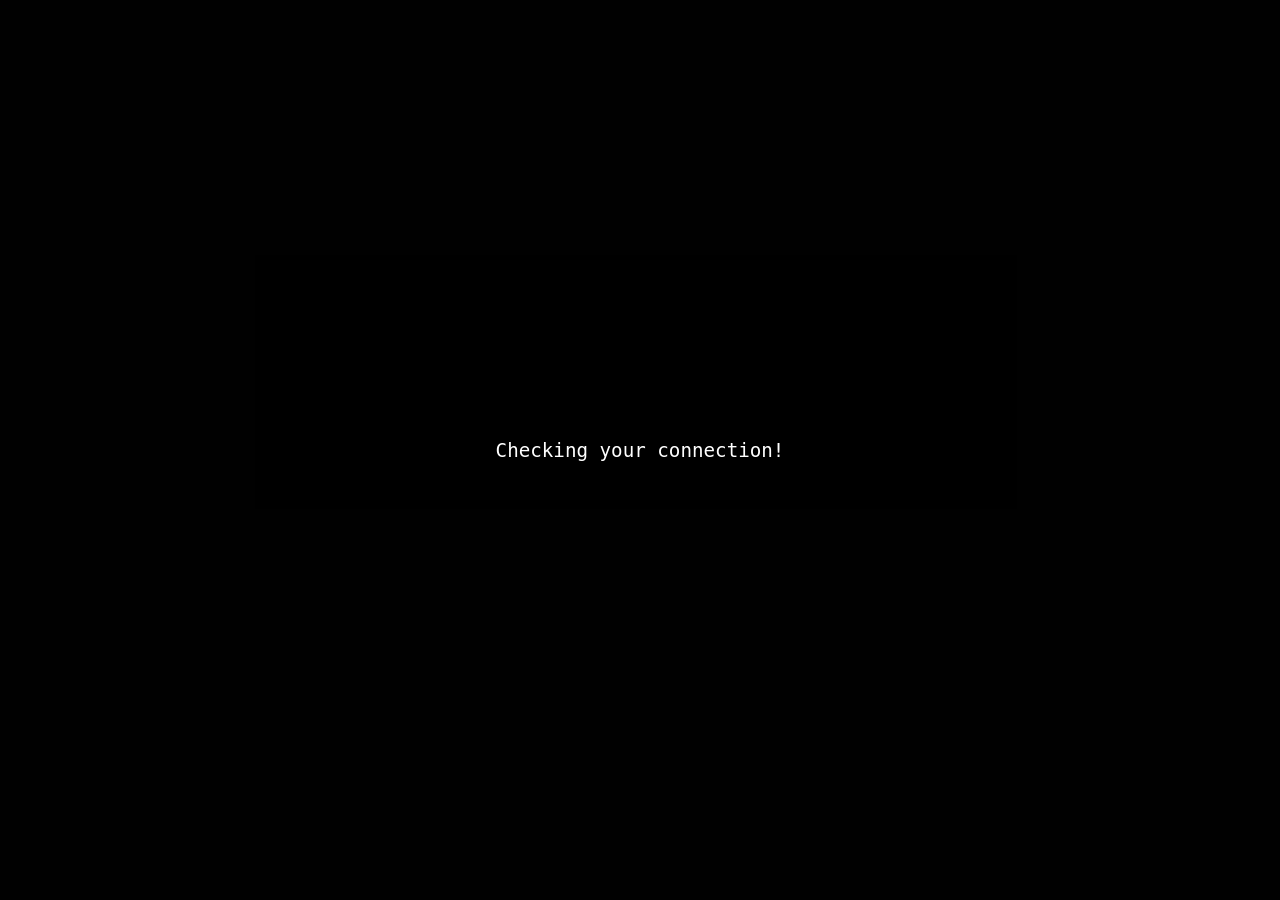
==== index.html @ 6623f5e1 "." ====
<!DOCTYPE html>
<html lang="en">
  <head>
    <meta charset="UTF-8" />
    <meta name="viewport" content="width=device-width, initial-scale=1.0" />
    <meta property="og:title" content="@4kpx" />
    <meta property="og:description" content="shiku's bio" />
    <meta
      property="og:image"
      id="embed-icon"
      content="https://shiku.wtf/assets/img/black.png"
    />
    <meta name="theme-color" content="#808080" />
    <title>_</title>
    <link rel="stylesheet" href="assets/css/style.css" />
    <link
      rel="shortcut icon"
      id="short-icon"
      href="assets/img/black.png"
      type="image/x-icon"
    />
    <script
      src="https://kit.fontawesome.com/b756c00e57.js"
      crossorigin="anonymous"
    ></script>
    <script src="https://cdnjs.cloudflare.com/ajax/libs/color-thief/2.3.0/color-thief.umd.js"></script>
    <script src="https://www.gstatic.com/firebasejs/8.10.0/firebase-app.js"></script>
    <script src="https://www.gstatic.com/firebasejs/8.10.0/firebase-database.js"></script>
    <title></title>
  </head>

  <body>
    <div id="entry-overlay" class="entry-overlay">
      <div class="overlay-content">
        <p id="check-p">Checking your connection!</p>
      </div>
    </div>

    <main>
      <div id="view-counter" class="view-counter">
        <span><i class="fa-regular fa-eye"></i> </span>
        <span id="page_views">0</span>
      </div>

      <img id="dc-pfp" crossorigin="anonymous" src="assets/img/black.png" />
      <span id="who">warn</span>
      <span id="footer"></span>

      <div class="music-player">
        <input
          type="range"
          id="seek-bar"
          value="0"
          min="0"
          max="100"
          step="1"
        />
        <div class="controls">
          <div class="volume-control">
            <button id="volume-button">
              <i class="icon fa-solid fa-volume-up"></i>
            </button>
            <input
              type="range"
              id="volume-slider"
              min="0"
              max="1"
              step="0.01"
              style="display: none"
            />
          </div>
          <button id="prev"><i class="icon fa-solid fa-backward"></i></button>
          <button id="play-pause"><i class="icon fa-solid fa-play"></i></button>
          <button id="next"><i class="icon fa-solid fa-forward"></i></button>
          <button id="lyrics-button">
            <i class="icon fa-solid fa-music"></i>
          </button>
        </div>
      </div>

      <div class="flexbox">
        <a href="https://t.me/wxrned" target="_blank">
          <button><i class="icon fa-brands fa-telegram"></i>@wxrned</button>
        </a>
        <a href="https://www.tiktok.com/@wxrn404" target="_blank">
          <button><i class="icon fa-brands fa-tiktok"></i>@wxrn404</button>
        </a>
        <a href="discord" target="_blank">
          <button><i class="icon fa-brands fa-discord"></i>/ahh</button>
        </a>
      </div>
    </main>

    <div id="overlay"></div>

    <div id="lyrics-popup">
      <h2>〤 lyrics 〤</h2>
      <div id="lyricsDisplay"><div class="loading"></div></div>
      <button id="lyrics-close">close</button>
    </div>

    <div id="popup">
      <h2>〤 ♡ 〤</h2>
      <ul>
        <li>
          <img src="" id="silent" alt="984960212718977054" /><span
            class="friend-name"
            >silent</span
          >
        </li>
        <li>
          <img src="" id="warn" alt="1158429903629336646" /><span
            class="friend-name"
            >warn</span
          >
        </li>
        <li>
          <img src="" id="solar" alt="1250233985133707267" /><span
            class="friend-name"
            >solar</span
          >
        </li>
        <li>
          <img src="" id="xeow" alt="1312494668541591653" /><span
            class="friend-name"
            >xeow</span
          >
        </li>
        <li>
          <img src="" id="heaven" alt="1064184917086449765" /><span
            class="friend-name"
            >heaven</span
          >
        </li>
        <li>
          <img src="" id="kuri" alt="1334886246987730997" /><span
            class="friend-name"
            >kuri</span
          >
        </li>
      </ul>
      <button onclick="closePopup()">close</button>
    </div>

    <audio id="audio"></audio>

    <!-- Scripts -->
    <script src="assets/js/inspect.js"></script>
    <script src="assets/js/title.js"></script>
    <script src="assets/js/viewCount.js"></script>
    <script src="assets/js/popup.js"></script>
    <script src="assets/js/loadAssets.js"></script>
    <script src="assets/js/player.js"></script>
  </body>
</html>
---- assets/css/style.css ----
@import url(fonts/icons.css);

@import url(variables.css);

@-webkit-keyframes fadeIn {
  0% {
    opacity: 0;
  }

  to {
    opacity: 1;
  }
}

@keyframes fadeIn {
  0% {
    opacity: 0;
  }

  to {
    opacity: 1;
  }
}

* {
  margin: 0;
}

html {
  scroll-behavior: smooth;
}

body {
  /*   cursor: url('https://img.icons8.com/?size=16&id=71212&format=png'), auto; */
  background-color: var(--bg-color);
  background-size: cover;
  background-position: center center;
  background-repeat: no-repeat;
  background-attachment: fixed;
  background-image: linear-gradient(rgba(0, 0, 0, 0.6), rgba(0, 0, 0, 0.6));
  -webkit-animation-name: fadeIn;
  animation-name: fadeIn;
  animation-duration: 1s;
  font-family: monospace;
  min-height: 100vh;
  min-height: 100dvh;
  user-select: none;
  -webkit-user-select: none;
  -moz-user-select: none;
  -ms-user-select: none;
  -o-user-select: none;
}

.no-click * {
  pointer-events: none;
}

.no-click-except-target {
  pointer-events: auto;
}

main {
  opacity: 0;
  visibility: hidden;
  transition: opacity 1s ease-in-out;
}

main.fade-in {
  opacity: 1;
  visibility: visible;
  display: flex;
  justify-content: center;
  align-items: center;
  flex-direction: column;
  min-height: 100svh;
  padding: 0 1em;
  transition: opacity 1s ease-in-out, visibility 0s linear 0s;
}

img {
  object-fit: cover;
  border-radius: 50%;
  margin-bottom: 20px;
  border: var(--img-border);
  max-width: 150px;
}

#who {
  color: var(--text-color);
  font-size: clamp(25px, 8vw, 30px);
  margin-bottom: 10px;
}

#footer {
  color: var(--text-color-light);
  font-size: clamp(12px, 8vw, 20px);
  margin-bottom: 10px;
  text-align: center;
  padding: 10px;
  position: relative;
  display: inline-block;
  opacity: 0;
  transition: opacity 0.5s ease-in-out;
  will-change: opacity;
}

.slide-in-right {
  animation: slideInRight 0.5s forwards;
}

.slide-in-left {
  animation: slideInLeft 0.5s forwards;
}

button {
  background-color: var(--btn-bg);
  border: var(--btn-border);
  border-radius: 5px;
  padding: 15px;
  font-size: clamp(18px, 2vw, 20px);
  color: var(--btn-color);
  cursor: /*url('https://img.icons8.com/?size=16&id=83171&format=png'),*/
    pointer;
  font-family: monospace;
  margin: 5px;
  transition: all 0.2s ease-in-out;
  display: inline;
}

a {
  text-decoration: none;
  color: var(--ahref-color);
  font-family: monospace;
}

.flexbox {
  display: flex;
  flex-direction: row;
}

.flexbox .icon {
  padding: 5px;
  font-style: normal;
  border: 2px dashed;
  color: var(--icon-color);
  cursor: /*url('https://img.icons8.com/?size=16&id=83171&format=png'),*/
    pointer;
  transition: all 0.2s ease-in-out;
  border-radius: 50%;
  background-color: var(--icon-bg);
  margin-right: 10px;
}

button:hover {
  background-color: var(--btn-hover-bg);
  border-radius: 5px;
  padding: 20px;
  font-size: clamp(20px, 2vw, 25px);
}

.music-player {
  display: flex;
  flex-direction: column;
  align-items: center;
  justify-content: center;
  margin-top: 5px;
}

.music-player button {
  background-color: var(--btn-bg);
  border: none;
  color: var(--btn-color);
  padding: 10px 15px;
  margin: 10px 2px;
  border-radius: 5px;
  cursor: /*url('https://img.icons8.com/?size=16&id=83171&format=png'),*/
    pointer;
  font-size: 16px;
}

.music-player input {
  cursor: /*url('https://img.icons8.com/?size=16&id=83171&format=png'),*/
    pointer;
}

.music-player button:focus {
  outline: none;
}

.music-player i {
  font-size: 18px;
}

#dc-pfp {
  cursor: /*url('https://img.icons8.com/?size=16&id=83171&format=png'),*/
    pointer;
}

#dc-pfp,
button:hover,
a:hover,
.icon:hover,
.music-player button:hover {
  border-radius: 8px;
  box-shadow: 0 0 15px var(--accent-color);
}

.platforms-popup {
  position: relative;
}

#pf-links {
  display: none;
  position: absolute;
  bottom: 120%;
  left: 0;
  padding: 10px;
  background-color: var(--text-color-light);
  border-radius: 8px;
  box-shadow: 0px 4px 8px rgba(0, 0, 0, 0.2);
  transition: transform 0.3s ease-in-out, opacity 0.3s ease-in-out,
    visibility 0s linear 0.3s;
  transform: translateY(-20px);
  opacity: 0;
  visibility: hidden;
  display: flex;
  justify-content: center;
  align-items: center;
  flex-wrap: wrap;
}

.platforms-popup:hover #pf-links {
  display: flex;
  transform: translateY(0);
  opacity: 1;
  visibility: visible;
}

#pf-links a {
  display: flex;
  justify-content: center;
  align-items: center;
  margin: 5px 10px;
  color: var(--text-color);
  text-decoration: none;
  font-size: 22px;
  cursor: /*url('https://img.icons8.com/?size=16&id=83171&format=png'),*/
    pointer;
  transition: color 0.3s ease-in-out;
}

#pf-links a i {
  margin-right: 5px;
  vertical-align: middle;
}

#pf-links a:hover {
  color: var(--accent-color);
}

#seek-bar {
  width: 200px;
  margin-top: 0px;
  margin-bottom: 15px;
  appearance: none;
  background: #333;
  height: 4px;
  border-radius: 5px;
  outline: none;
}

#seek-bar::-webkit-slider-thumb {
  appearance: none;
  width: 12px;
  height: 12px;
  background: var(--text-color-light);
  border-radius: 50%;
  cursor: /*url('https://img.icons8.com/?size=16&id=83171&format=png'),*/
    pointer;
  transition: background 0.3s ease-in-out;
}

#seek-bar::-webkit-slider-thumb:hover {
  background: var(--accent-color);
}

#seek-bar::-moz-range-thumb {
  width: 12px;
  height: 12px;
  background: var(--text-color-light);
  border-radius: 50%;
  cursor: /*url('https://img.icons8.com/?size=16&id=83171&format=png'),*/
    pointer;
  transition: background 0.3s ease-in-out;
}

#seek-bar::-moz-range-thumb:hover {
  background: var(--accent-color);
}

#popup {
  display: none;
  position: fixed;
  top: 50%;
  left: 50%;
  transform: translate(-50%, -50%);
  background-color: var(--bg-color);
  padding: 20px;
  box-shadow: 0 4px 8px rgba(0, 0, 0, 0.2);
  border-radius: 10px;
  z-index: 999;
  width: 300px;
  height: 300px;
  opacity: 0;
  transition: opacity 0.3s ease-in-out, transform 0.3s ease-in-out;
}

#popup.show {
  display: block;
  opacity: 1;
}

#popup h2 {
  margin-top: 0;
  color: var(--text-color);
  font-size: 20px;
  font-family: monospace;
  text-align: center;
}

#popup ul {
  display: grid;
  grid-template-columns: repeat(3, 1fr);
  grid-gap: 10px;
  list-style: none;
  padding: 0;
  margin: 20px 0 0 0;
}

#popup ul li {
  display: flex;
  justify-content: center;
  align-items: center;
  height: 80px;
  background-color: var(--btn-bg);
  color: var(--text-color);
  font-family: monospace;
  font-size: 18px;
  border-radius: 8px;
  text-align: center;
  transition: background-color 0.3s ease;
  overflow: hidden;
  position: relative;
}

#popup ul li img {
  position: absolute;
  top: 0;
  left: 0;
  width: 100%;
  height: 100%;
  object-fit: cover;
  border-radius: 8px;
  filter: opacity(60%);
  z-index: 0;
}

#popup ul li .friend-name {
  position: relative;
  z-index: 1;
  color: white;
  font-weight: bold;
  text-shadow: 0px 2px 10px rgba(0, 0, 0, 0.5);
}

#popup ul li:hover {
  background-color: var(--btn-hover-bg);
}

#popup button {
  background-color: var(--btn-bg);
  border: var(--btn-border);
  padding: 10px;
  color: var(--btn-color);
  font-size: 18px;
  cursor: /*url('https://img.icons8.com/?size=16&id=83171&format=png'),*/
    pointer;
  border-radius: 5px;
  transition: all 0.2s ease-in-out;
  margin-top: 20px;
  width: 100%;
  text-align: center;
  font-family: monospace;
}

#popup button:hover {
  background-color: var(--btn-hover-bg);
  padding: 12px;
}

#lyrics-popup {
  display: none;
  position: absolute;
  top: 50%;
  left: 50%;
  transform: translate(-50%, -50%);
  background-color: var(--bg-color);
  padding: 15px;
  box-shadow: 0 4px 8px rgba(0, 0, 0, 0.2);
  border-radius: 10px;
  width: 300px;
  height: 300px;
  opacity: 0;
  transition: opacity 0.3s ease-in-out, transform 0.3s ease-in-out;
  overflow: hidden;
}

#lyricsDisplay {
  display: flex;
  text-align: center;
  background-color: rgba(0, 0, 0, 0.8);
  padding: 15px;
  border-radius: 8px;
  align-items: center;
  justify-content: center;
  background-color: rgba(0, 0, 0, 0.9);
  height: 185px;
  box-sizing: border-box;
  overflow: hidden;
  overflow-y: auto;
}

#lyrics-popup.show {
  display: block;
  pointer-events: auto;
  z-index: 1000;
  opacity: 1;
}

.loading {
  display: flex;
  color: white;
  align-items: center;
  justify-content: center;
  height: 100%;
  color: var(--accent-color);
}

.error-display {
  display: flex;
  color: white;
  align-items: center;
  justify-content: center;
  height: 100%;
  color: var(--accent-color);
}

.loading::after {
  content: '';
  display: inline-block;
  width: 1em;
  height: 1em;
  border-radius: 50%;
  border: 2px solid rgba(255, 255, 255, 0.6);
  border-top-color: var(--accent-color);
  animation: spin 0.6s linear infinite;
}

@keyframes spin {
  0% { transform: rotate(0deg); }
  100% { transform: rotate(360deg); }
}

#lyrics-popup h2 {
  margin-top: 0;
  color: var(--text-color-light);
  font-size: 20px;
  font-family: monospace;
  text-align: center;
}

#lyrics-popup button {
  background-color: var(--btn-bg);
  border: var(--btn-border);
  padding: 10px;
  color: var(--btn-color);
  font-size: 18px;
  cursor: /*url('https://img.icons8.com/?size=16&id=83171&format=png'),*/
    pointer;
  border-radius: 5px;
  transition: all 0.2s ease-in-out;
  margin-top: 20px;
  width: 100%;
  text-align: center;
  font-family: monospace;
}

#lyrics-popup button:hover {
  background-color: var(--btn-hover-bg);
  padding: 12px;
}

.lyrics-wrapper {
  display: flex;
  flex-direction: column;
  align-items: center;
  justify-content: center;
  position: fixed;
  transition: transform 0.5s ease-in-out;
}

.lyric-line {
  color: #555;
  font-size: 18px;
  padding: 10px;
  transition: color 0.3s, opacity 0.5s ease-in-out;
  opacity: 1;
  max-width: 100%;
  word-wrap: break-word;
}

.lyric-line.title {
  color: var(--accent-color);
  font-size: 24px;
  font-weight: bold;
  text-align: center;
  padding: 20px;
}

.highlight {
  font-size: 18px;
  color: var(--text-color-light);
  font-weight: bold;
  opacity: 1;
}

.previous, .next {
  font-size: 14px;
  opacity: 0.5;
  color: #888;
}

@keyframes slideIn {
  from {
      transform: translateY(30px);
      opacity: 0;
  }
  to {
      transform: translateY(0);
      opacity: 1;
  }
}

#overlay {
  display: none;

  position: fixed;

  top: 0;

  left: 0;

  width: 100%;

  height: 100%;

  background: rgba(0, 0, 0, 0.7);

  z-index: 999;
}

#overlay.show {
  display: block;
}

.overlay-content {
  text-align: center;
}

#entry-overlay {
  display: flex;

  position: fixed;

  top: 0;

  left: 0;

  width: 100%;

  height: 100%;

  background: rgba(0, 0, 0, 0.8);

  justify-content: center;

  align-items: center;

  z-index: 9999;
}

#entry-overlay p {
  font-size: 1.2rem;
}

.overlay-content {
  color: white;

  text-align: center;
}

.controls {
  display: flex;

  align-items: center;

  gap: 10px;

  position: relative;
}

.volume-control {
  display: flex;

  align-items: center;

  position: relative;
}

#volume-slider {
  -webkit-appearance: none;

  appearance: none;

  position: absolute;

  left: 0;

  bottom: 100%;

  width: 120px;

  background: var(--btn-border-color);

  border-radius: 5px;

  transition: transform 0.3s ease-in-out, opacity 0.3s ease-in-out;

  transform: translateY(20px);

  opacity: 0;

  visibility: hidden;
}

#volume-slider.show {
  transform: translateY(0);

  opacity: 1;

  visibility: visible;
}

#volume-slider::-webkit-slider-thumb {
  -webkit-appearance: none;

  appearance: none;

  width: 20px;

  height: 20px;

  background: var(--accent-color);

  border-radius: 50%;

  cursor: /*url('https://img.icons8.com/?size=16&id=83171&format=png'),*/
    pointer;
}

#volume-slider::-moz-range-thumb {
  width: 20px;

  height: 20px;

  background: var(--accent-color);

  border-radius: 50%;

  cursor: /*url('https://img.icons8.com/?size=16&id=83171&format=png'),*/
    pointer;
}

#volume-slider::-moz-range-track {
  background: var(--btn-border-color);

  height: 8px;
}

#volume-slider:hover {
  background: rgba(255, 255, 255, 0.2);
}

.controls button {
  position: relative;

  z-index: 2;

  background-color: var(--btn-bg);

  border: var(--btn-border);

  padding: 10px 15px;

  color: var(--btn-color);

  border-radius: 8px;

  font-size: 18px;

  cursor: /*url('https://img.icons8.com/?size=16&id=83171&format=png'),*/
    pointer;

  transition: transform 0.3s ease-in-out, background-color 0.3s ease-in-out,
    box-shadow 0.3s ease-in-out;

  display: flex;

  align-items: center;
}

.controls button:hover {
  background-color: var(--btn-hover-bg);

  box-shadow: 0 0 15px var(--accent-color);
}

.view-counter {
  position: fixed;

  top: 10px;

  left: 10px;

  background-color: var(--btn-bg);

  border: var(--btn-border);

  color: var(--text-color-light);

  font-family: monospace;

  padding: 10px 20px;

  border-radius: 5px;

  font-size: clamp(16px, 2vw, 18px);

  text-align: center;

  z-index: 100;

  transition: all 0.2s ease-in-out;

  cursor: default;

  display: inline-block;
}

.view-counter span {
  font-weight: bold;
}

.view-counter:hover {
  background-color: var(--btn-hover-bg);

  padding: 12px 22px;
}

::selection {
  background-color: var(--selection);
}

::-webkit-scrollbar {
  -webkit-appearance: none;

  width: 4px;

  height: 4px;
}

::-webkit-scrollbar-button {
  display: none;
}

::-webkit-scrollbar-thumb {
  background-color: var(--scroll-bar);
}

@keyframes slideInRight {
  0% {
    transform: translateX(100%);

    opacity: 0;
  }

  100% {
    transform: translateX(0);

    opacity: 1;
  }
}

@keyframes slideInLeft {
  0% {
    transform: translateX(-100%);

    opacity: 0;
  }

  100% {
    transform: translateX(0);

    opacity: 1;
  }
}

@media (max-width: 870px) {
  body {
    background-size: cover;

    background-attachment: scroll;
  }

  button#lyrics-button {
    display: none;
  }

  button#volume-button {
    display: none;
  }

  .flexbox {
    flex-direction: column;
  }

  .flexbox button {
    width: 100%;
  }

  .music-player {
    gap: 5px;
  }

  .music-player button {
    padding: 8px 12px;
  }

  .music-player i {
    font-size: 18px;
  }
}
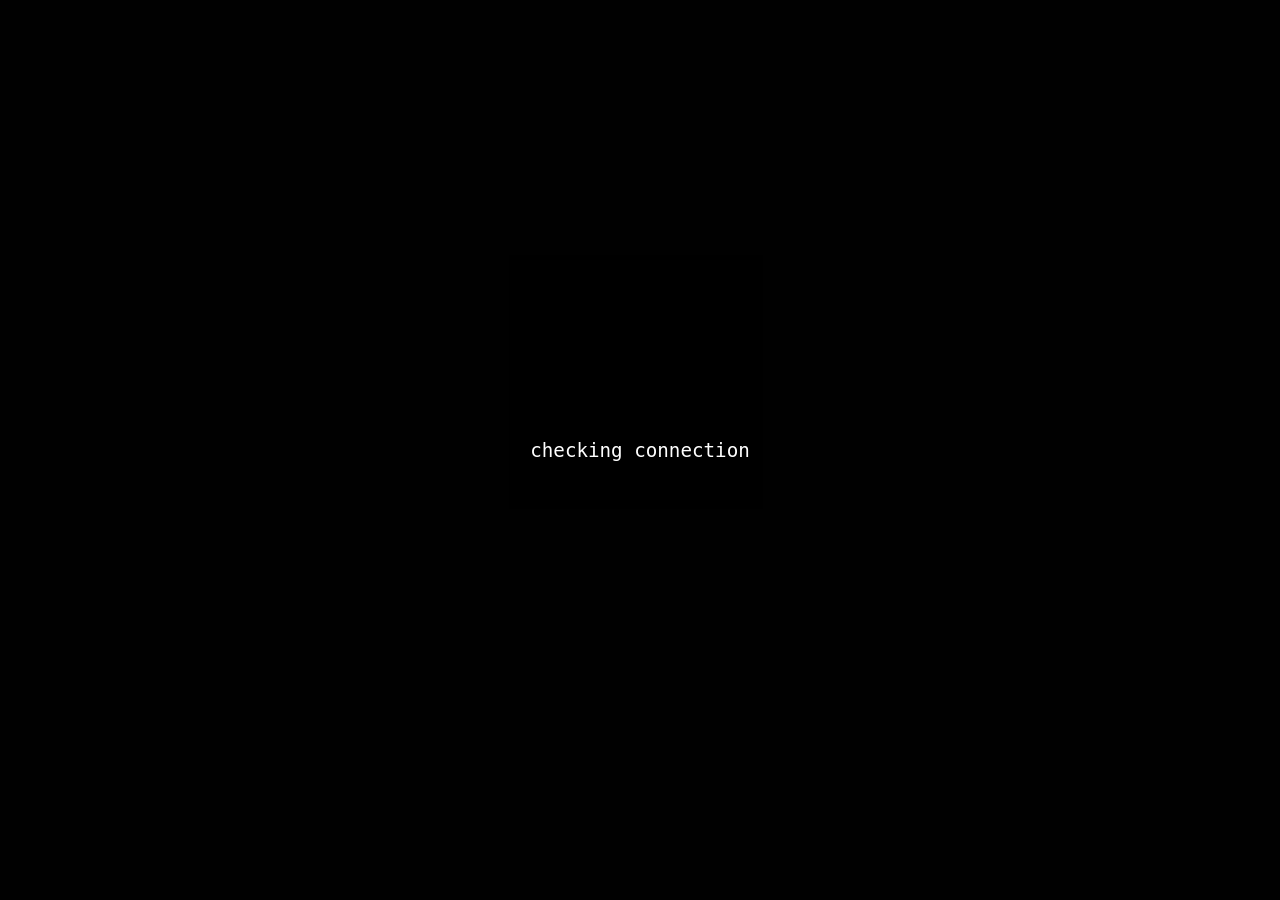
==== commit e505764d: "." ====
--- a/index.html
+++ b/index.html
@@ -3,22 +3,6 @@
   <head>
     <meta charset="UTF-8" />
     <meta name="viewport" content="width=device-width, initial-scale=1.0" />
-    <meta property="og:title" content="@4kpx" />
-    <meta property="og:description" content="shiku's bio" />
-    <meta
-      property="og:image"
-      id="embed-icon"
-      content="https://shiku.wtf/assets/img/black.png"
-    />
-    <meta name="theme-color" content="#808080" />
-    <title>_</title>
-    <link rel="stylesheet" href="assets/css/style.css" />
-    <link
-      rel="shortcut icon"
-      id="short-icon"
-      href="assets/img/black.png"
-      type="image/x-icon"
-    />
     <script
       src="https://kit.fontawesome.com/b756c00e57.js"
       crossorigin="anonymous"
@@ -26,13 +10,34 @@
     <script src="https://cdnjs.cloudflare.com/ajax/libs/color-thief/2.3.0/color-thief.umd.js"></script>
     <script src="https://www.gstatic.com/firebasejs/8.10.0/firebase-app.js"></script>
     <script src="https://www.gstatic.com/firebasejs/8.10.0/firebase-database.js"></script>
-    <title></title>
+    <meta property="og:title" content="@oans" />
+    <meta property="og:description" content="Shiku's bio site" />
+    <meta
+      property="og:image"
+      id="embed-icon"
+      content="https://godosint.github.io/assets/img/pfp.png"
+    />
+    <meta name="theme-color" content="#8fbc8f" />
+
+    <link rel="stylesheet" href="assets/css/style.css" />
+    <link
+      rel="shortcut icon"
+      id="short-icon"
+      href="assets/img/pfp.png"
+      type="image/x-icon"
+    />
+
+    <script
+      src="https://kit.fontawesome.com/b756c00e57.js"
+      crossorigin="anonymous"
+    ></script>
+
+    <title>​</title>
   </head>
-
   <body>
     <div id="entry-overlay" class="entry-overlay">
       <div class="overlay-content">
-        <p id="check-p">Checking your connection!</p>
+        <p id="check-p">checking connection</p>
       </div>
     </div>
 
@@ -42,10 +47,10 @@
         <span id="page_views">0</span>
       </div>
 
-      <img id="dc-pfp" crossorigin="anonymous" src="assets/img/black.png" />
-      <span id="who">warn</span>
+      <img id="dc-pfp" src="assets/img/pfp.png" />
+      <span id="who">shiku / salty</span>
       <span id="footer"></span>
-
+      <!-- Music Player -->
       <div class="music-player">
         <input
           type="range"
@@ -77,17 +82,17 @@
           </button>
         </div>
       </div>
-
+      <!-- Social Links -->
       <div class="flexbox">
-        <a href="https://t.me/wxrned" target="_blank">
-          <button><i class="icon fa-brands fa-telegram"></i>@wxrned</button>
-        </a>
-        <a href="https://www.tiktok.com/@wxrn404" target="_blank">
-          <button><i class="icon fa-brands fa-tiktok"></i>@wxrn404</button>
-        </a>
-        <a href="discord" target="_blank">
-          <button><i class="icon fa-brands fa-discord"></i>/ahh</button>
-        </a>
+        <a href="https://www.tiktok.com/@mdunculous" target="_blank"
+          ><button><i class="icon fa-solid fa-gamepad"></i>@6mmortal</button></a
+        >
+        <a href="discord" target="_blank"
+          ><button><i class="icon fa-brands fa-discord"></i>/ahh</button></a
+        >
+        <a href="https://www.tiktok.com/@shiku515" target="_blank"
+          ><button><i class="icon fa-brands fa-tiktok"></i>@shiku515</button></a
+        >
       </div>
     </main>
 
@@ -100,7 +105,7 @@
     </div>
 
     <div id="popup">
-      <h2>〤 ♡ 〤</h2>
+      <h2>ʚ ♡ ɞ</h2>
       <ul>
         <li>
           <img src="" id="silent" alt="984960212718977054" /><span
@@ -109,7 +114,7 @@
           >
         </li>
         <li>
-          <img src="" id="warn" alt="1158429903629336646" /><span
+          <img src="" id="warn" alt="1128162075336769567" /><span
             class="friend-name"
             >warn</span
           >
@@ -142,10 +147,9 @@
       <button onclick="closePopup()">close</button>
     </div>
 
-    <audio id="audio"></audio>
+    <audio id="audio" src=""></audio>
 
-    <!-- Scripts -->
-    <script src="assets/js/inspect.js"></script>
+    <!-- <script src="assets/js/inspect.js"></script> -->
     <script src="assets/js/title.js"></script>
     <script src="assets/js/viewCount.js"></script>
     <script src="assets/js/popup.js"></script>
--- a/assets/css/style.css
+++ b/assets/css/style.css
@@ -33,6 +33,7 @@
 body {
   /*   cursor: url('https://img.icons8.com/?size=16&id=71212&format=png'), auto; */
   background-color: var(--bg-color);
+  background-image: url("../img//bg.gif");
   background-size: cover;
   background-position: center center;
   background-repeat: no-repeat;
@@ -119,7 +120,8 @@
   padding: 15px;
   font-size: clamp(18px, 2vw, 20px);
   color: var(--btn-color);
-  cursor: /*url('https://img.icons8.com/?size=16&id=83171&format=png'),*/
+  cursor:
+    /*url('https://img.icons8.com/?size=16&id=83171&format=png'),*/
     pointer;
   font-family: monospace;
   margin: 5px;
@@ -143,7 +145,8 @@
   font-style: normal;
   border: 2px dashed;
   color: var(--icon-color);
-  cursor: /*url('https://img.icons8.com/?size=16&id=83171&format=png'),*/
+  cursor:
+    /*url('https://img.icons8.com/?size=16&id=83171&format=png'),*/
     pointer;
   transition: all 0.2s ease-in-out;
   border-radius: 50%;
@@ -173,13 +176,15 @@
   padding: 10px 15px;
   margin: 10px 2px;
   border-radius: 5px;
-  cursor: /*url('https://img.icons8.com/?size=16&id=83171&format=png'),*/
+  cursor:
+    /*url('https://img.icons8.com/?size=16&id=83171&format=png'),*/
     pointer;
   font-size: 16px;
 }
 
 .music-player input {
-  cursor: /*url('https://img.icons8.com/?size=16&id=83171&format=png'),*/
+  cursor:
+    /*url('https://img.icons8.com/?size=16&id=83171&format=png'),*/
     pointer;
 }
 
@@ -192,7 +197,8 @@
 }
 
 #dc-pfp {
-  cursor: /*url('https://img.icons8.com/?size=16&id=83171&format=png'),*/
+  cursor:
+    /*url('https://img.icons8.com/?size=16&id=83171&format=png'),*/
     pointer;
 }
 
@@ -244,7 +250,8 @@
   color: var(--text-color);
   text-decoration: none;
   font-size: 22px;
-  cursor: /*url('https://img.icons8.com/?size=16&id=83171&format=png'),*/
+  cursor:
+    /*url('https://img.icons8.com/?size=16&id=83171&format=png'),*/
     pointer;
   transition: color 0.3s ease-in-out;
 }
@@ -275,7 +282,8 @@
   height: 12px;
   background: var(--text-color-light);
   border-radius: 50%;
-  cursor: /*url('https://img.icons8.com/?size=16&id=83171&format=png'),*/
+  cursor:
+    /*url('https://img.icons8.com/?size=16&id=83171&format=png'),*/
     pointer;
   transition: background 0.3s ease-in-out;
 }
@@ -289,7 +297,8 @@
   height: 12px;
   background: var(--text-color-light);
   border-radius: 50%;
-  cursor: /*url('https://img.icons8.com/?size=16&id=83171&format=png'),*/
+  cursor:
+    /*url('https://img.icons8.com/?size=16&id=83171&format=png'),*/
     pointer;
   transition: background 0.3s ease-in-out;
 }
@@ -383,7 +392,8 @@
   padding: 10px;
   color: var(--btn-color);
   font-size: 18px;
-  cursor: /*url('https://img.icons8.com/?size=16&id=83171&format=png'),*/
+  cursor:
+    /*url('https://img.icons8.com/?size=16&id=83171&format=png'),*/
     pointer;
   border-radius: 5px;
   transition: all 0.2s ease-in-out;
@@ -467,8 +477,13 @@
 }
 
 @keyframes spin {
-  0% { transform: rotate(0deg); }
-  100% { transform: rotate(360deg); }
+  0% {
+    transform: rotate(0deg);
+  }
+
+  100% {
+    transform: rotate(360deg);
+  }
 }
 
 #lyrics-popup h2 {
@@ -485,7 +500,8 @@
   padding: 10px;
   color: var(--btn-color);
   font-size: 18px;
-  cursor: /*url('https://img.icons8.com/?size=16&id=83171&format=png'),*/
+  cursor:
+    /*url('https://img.icons8.com/?size=16&id=83171&format=png'),*/
     pointer;
   border-radius: 5px;
   transition: all 0.2s ease-in-out;
@@ -534,7 +550,8 @@
   opacity: 1;
 }
 
-.previous, .next {
+.previous,
+.next {
   font-size: 14px;
   opacity: 0.5;
   color: #888;
@@ -542,12 +559,13 @@
 
 @keyframes slideIn {
   from {
-      transform: translateY(30px);
-      opacity: 0;
-  }
+    transform: translateY(30px);
+    opacity: 0;
+  }
+
   to {
-      transform: translateY(0);
-      opacity: 1;
+    transform: translateY(0);
+    opacity: 1;
   }
 }
 
@@ -674,7 +692,8 @@
 
   border-radius: 50%;
 
-  cursor: /*url('https://img.icons8.com/?size=16&id=83171&format=png'),*/
+  cursor:
+    /*url('https://img.icons8.com/?size=16&id=83171&format=png'),*/
     pointer;
 }
 
@@ -687,7 +706,8 @@
 
   border-radius: 50%;
 
-  cursor: /*url('https://img.icons8.com/?size=16&id=83171&format=png'),*/
+  cursor:
+    /*url('https://img.icons8.com/?size=16&id=83171&format=png'),*/
     pointer;
 }
 
@@ -718,7 +738,8 @@
 
   font-size: 18px;
 
-  cursor: /*url('https://img.icons8.com/?size=16&id=83171&format=png'),*/
+  cursor:
+    /*url('https://img.icons8.com/?size=16&id=83171&format=png'),*/
     pointer;
 
   transition: transform 0.3s ease-in-out, background-color 0.3s ease-in-out,
@@ -859,4 +880,4 @@
   .music-player i {
     font-size: 18px;
   }
-}
+}
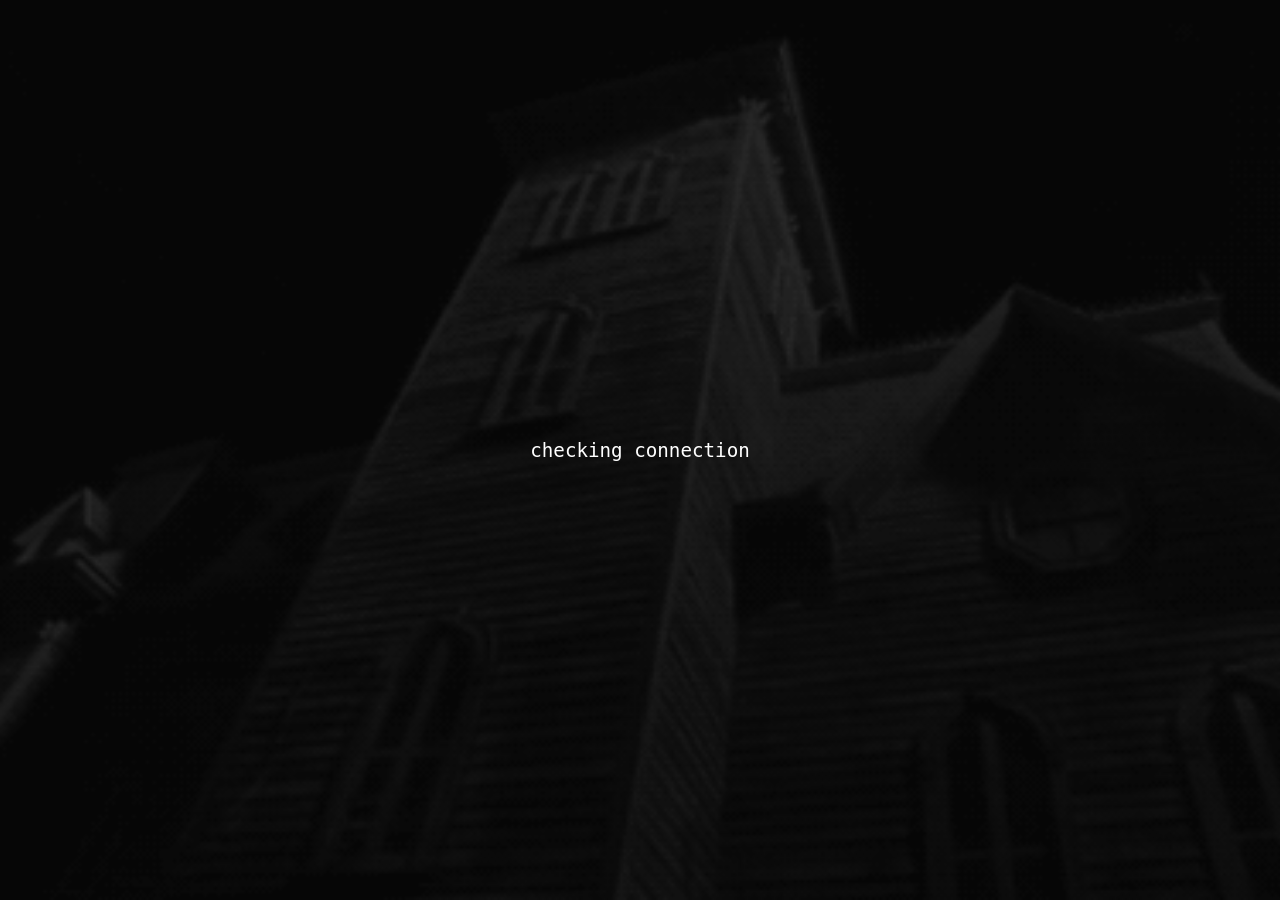
==== commit db67bbee: "." ====
--- a/index.html
+++ b/index.html
@@ -114,7 +114,7 @@
           >
         </li>
         <li>
-          <img src="" id="warn" alt="1128162075336769567" /><span
+          <img src="" id="warn" alt="1158429903629336646" /><span
             class="friend-name"
             >warn</span
           >
--- a/assets/css/style.css
+++ b/assets/css/style.css
@@ -33,12 +33,11 @@
 body {
   /*   cursor: url('https://img.icons8.com/?size=16&id=71212&format=png'), auto; */
   background-color: var(--bg-color);
-  background-image: url("../img//bg.gif");
   background-size: cover;
   background-position: center center;
   background-repeat: no-repeat;
   background-attachment: fixed;
-  background-image: linear-gradient(rgba(0, 0, 0, 0.6), rgba(0, 0, 0, 0.6));
+  background-image: url("../img/bg.gif");
   -webkit-animation-name: fadeIn;
   animation-name: fadeIn;
   animation-duration: 1s;
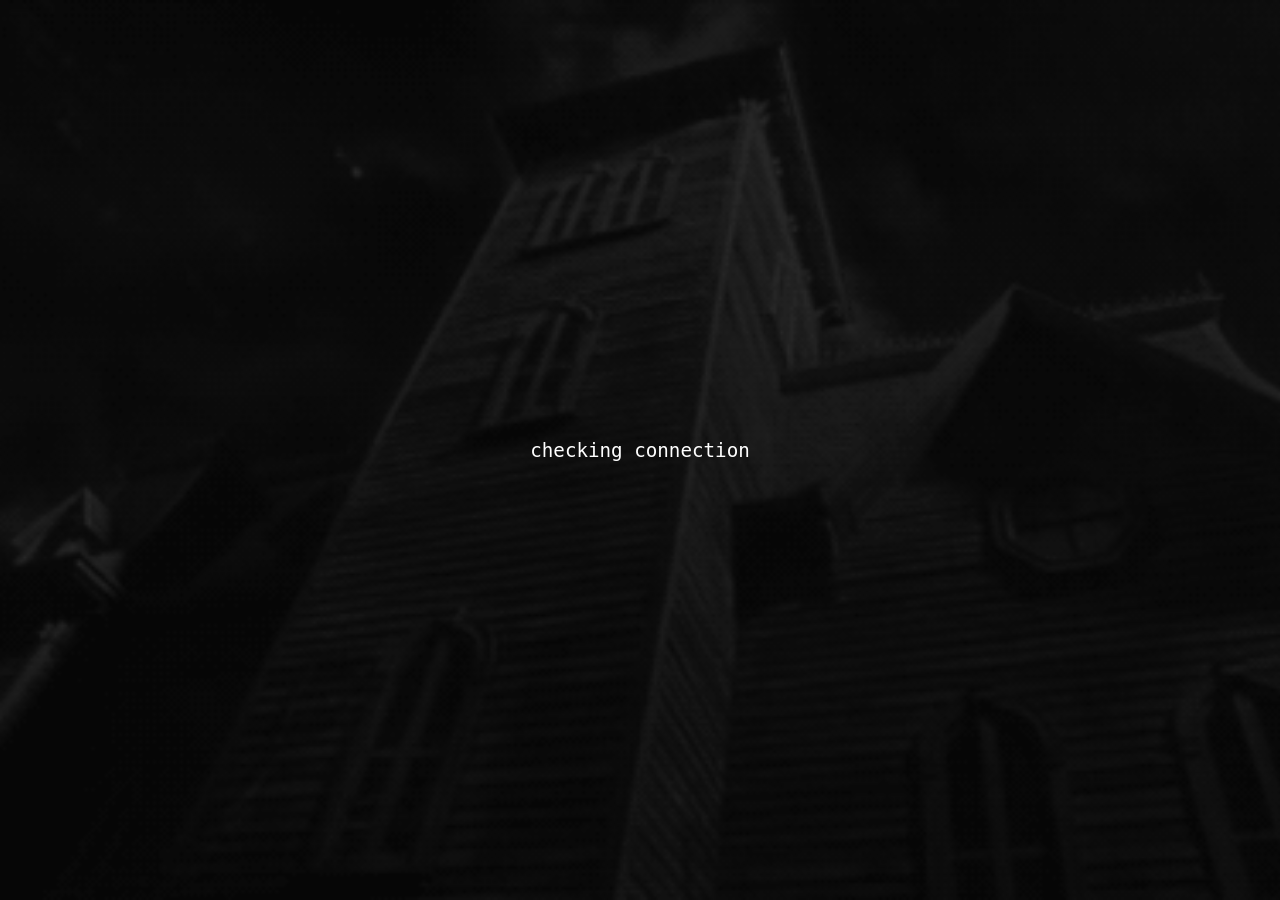
==== commit f0ea9880: "." ====
--- a/index.html
+++ b/index.html
@@ -149,7 +149,7 @@
 
     <audio id="audio" src=""></audio>
 
-    <!-- <script src="assets/js/inspect.js"></script> -->
+    <script src="assets/js/inspect.js"></script>
     <script src="assets/js/title.js"></script>
     <script src="assets/js/viewCount.js"></script>
     <script src="assets/js/popup.js"></script>
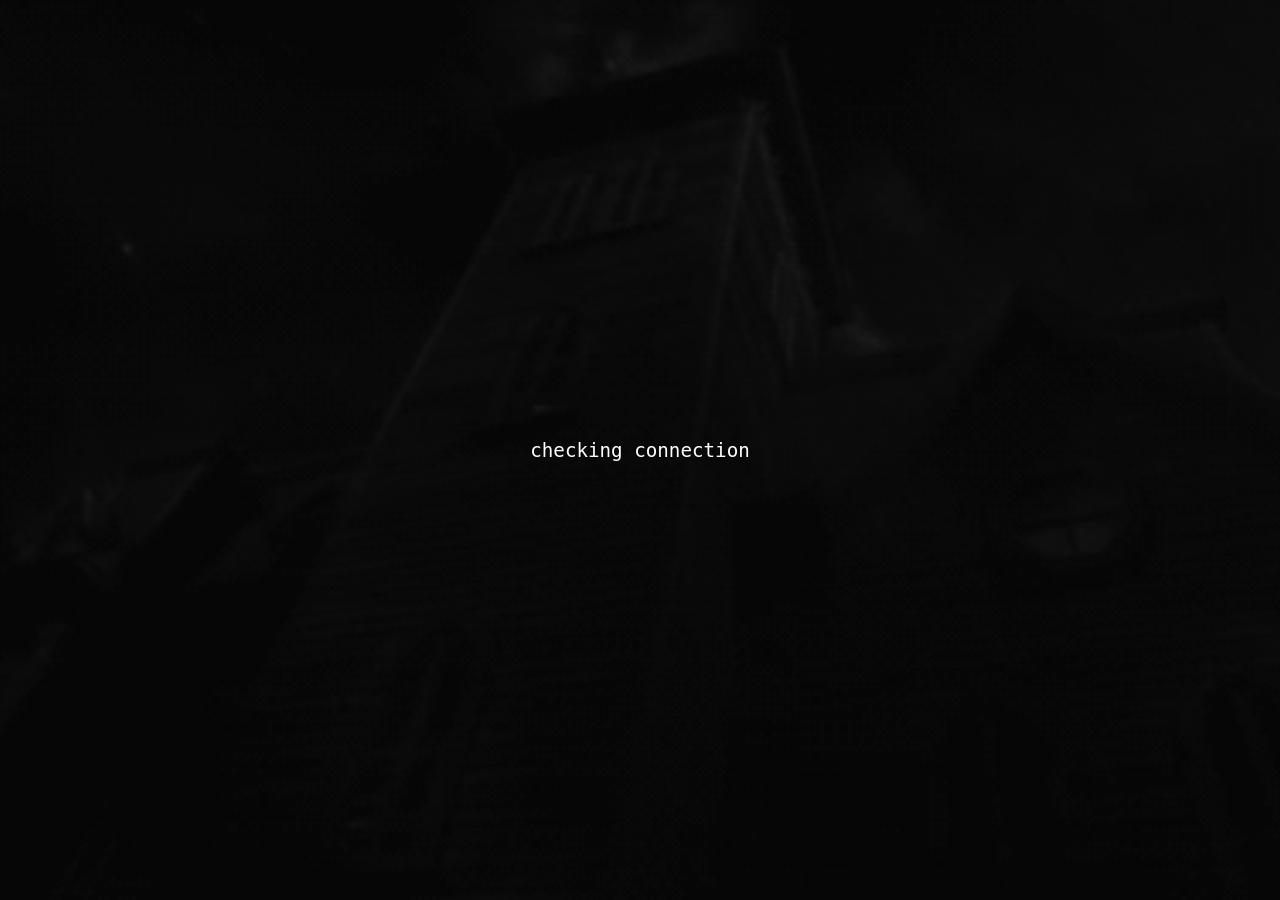
==== commit 05c6f7e1: "Update index.html" ====
--- a/index.html
+++ b/index.html
@@ -10,7 +10,7 @@
     <script src="https://cdnjs.cloudflare.com/ajax/libs/color-thief/2.3.0/color-thief.umd.js"></script>
     <script src="https://www.gstatic.com/firebasejs/8.10.0/firebase-app.js"></script>
     <script src="https://www.gstatic.com/firebasejs/8.10.0/firebase-database.js"></script>
-    <meta property="og:title" content="@oans" />
+    <meta property="og:title" content="@sillycatboy764" />
     <meta property="og:description" content="Shiku's bio site" />
     <meta
       property="og:image"
@@ -48,7 +48,7 @@
       </div>
 
       <img id="dc-pfp" src="assets/img/pfp.png" />
-      <span id="who">shiku / salty</span>
+      <span id="who">shiku</span>
       <span id="footer"></span>
       <!-- Music Player -->
       <div class="music-player">
@@ -85,13 +85,13 @@
       <!-- Social Links -->
       <div class="flexbox">
         <a href="https://www.tiktok.com/@mdunculous" target="_blank"
-          ><button><i class="icon fa-solid fa-gamepad"></i>@6mmortal</button></a
+          ><button><i class="icon fa-solid fa-gamepad"></i>@DC_crossitality</button></a
         >
         <a href="discord" target="_blank"
-          ><button><i class="icon fa-brands fa-discord"></i>/ahh</button></a
+          ><button><i class="icon fa-brands fa-discord"></i>/pupil</button></a
         >
-        <a href="https://www.tiktok.com/@shiku515" target="_blank"
-          ><button><i class="icon fa-brands fa-tiktok"></i>@shiku515</button></a
+        <a href="https://www.tiktok.com/@mdunculous" target="_blank"
+          ><button><i class="icon fa-brands fa-tiktok"></i>@shiku</button></a
         >
       </div>
     </main>
@@ -105,42 +105,42 @@
     </div>
 
     <div id="popup">
-      <h2>ʚ ♡ ɞ</h2>
+      <h2> 🏖🏖 </h2>
       <ul>
         <li>
-          <img src="" id="silent" alt="984960212718977054" /><span
+          <img src="" id="toxic" alt="1201777413479202908" /><span
             class="friend-name"
-            >silent</span
+            >toxic</span
           >
         </li>
         <li>
-          <img src="" id="warn" alt="1158429903629336646" /><span
+          <img src="" id="lish" alt="1137725409258115223" /><span
             class="friend-name"
-            >warn</span
+            >lish</span
           >
         </li>
         <li>
-          <img src="" id="solar" alt="1250233985133707267" /><span
+          <img src="" id="wes" alt="635324581099601953" /><span
             class="friend-name"
-            >solar</span
+            >wes</span
           >
         </li>
         <li>
-          <img src="" id="xeow" alt="1312494668541591653" /><span
+          <img src="" id="souls" alt="1171871913849651271" /><span
             class="friend-name"
-            >xeow</span
+            >souls</span
           >
         </li>
         <li>
-          <img src="" id="heaven" alt="1064184917086449765" /><span
+          <img src="" id="garu" alt="1258193618850811904" /><span
             class="friend-name"
-            >heaven</span
+            >garu</span
           >
         </li>
         <li>
-          <img src="" id="kuri" alt="1334886246987730997" /><span
+          <img src="" id="solar" alt="1362624137801109567" /><span
             class="friend-name"
-            >kuri</span
+            >solar</span
           >
         </li>
       </ul>
